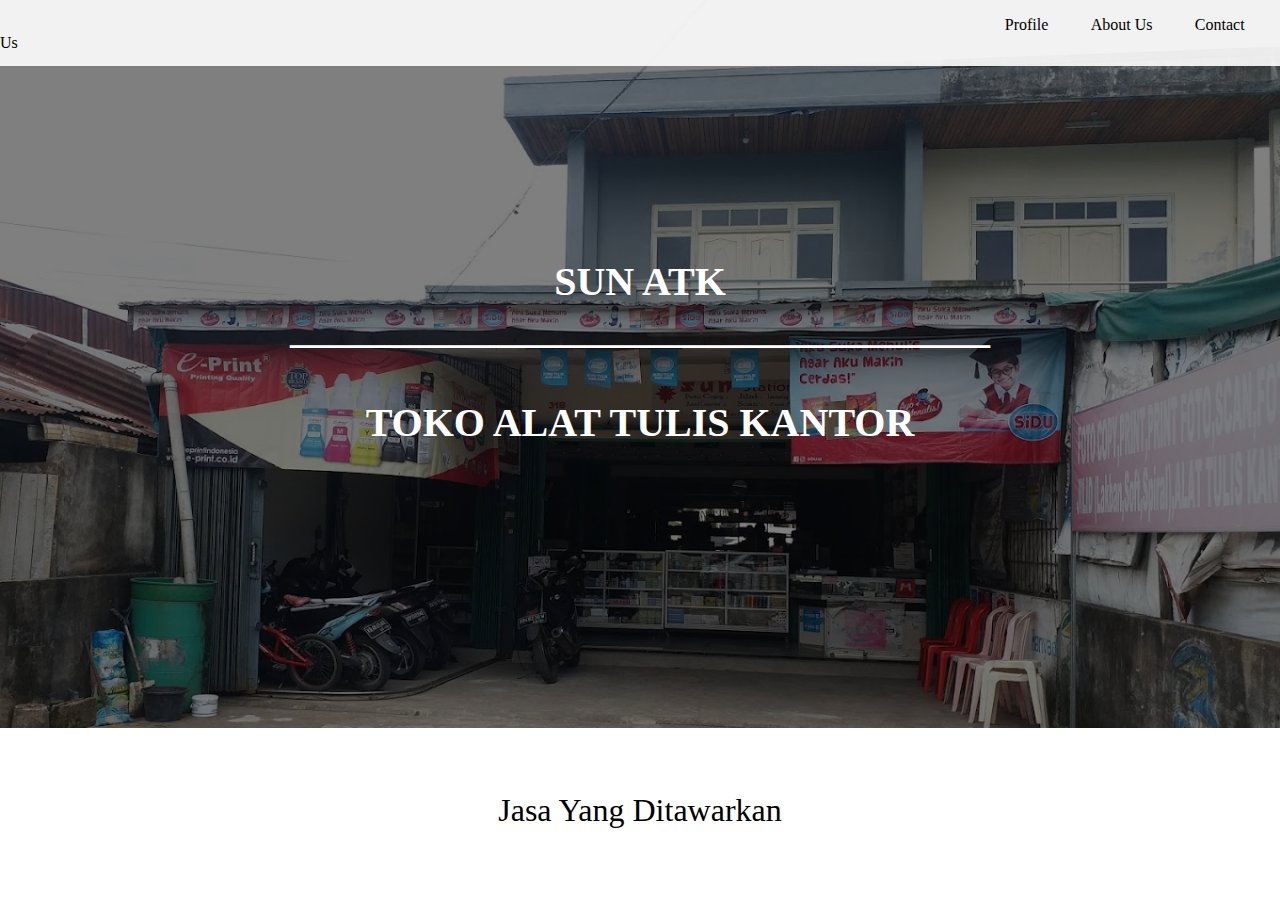
==== a.html @ 74fe92c0 "nambah css" ====
<!DOCTYPE html>
<html lang="en">
  <head>
    <meta charset="UTF-8" />
    <meta http-equiv="X-UA-Compatible" content="IE=edge" />
    <meta name="viewport" content="width=device-width, initial-scale=1.0" />
    <title>SUN ATK HOMEPAGE</title>
    <link rel="stylesheet" href="style.css" />
  </head>
  <body>
    <div class="welcome_div" id="welcome_div">
        <div class="welcome_cover" id="welcome_cover">
            <div class="navigation_div" id="navigation_div">
                <span class="navigation_blank"></span>
                <span><a href="#profile" class="navigation_profile navstyle">Profile</a></span>
                <span><a href="#about_us" class="navigation_about_us navstyle">About Us</a></span>
                <span><a href="#contact_us" class="navigation_contact_us navstyle">Contact Us</a></span>
            </div>

            <div class="sun_atk">
                <span>SUN ATK</span>
                <legend>___________________________________</legend><br>
                <span>TOKO ALAT TULIS KANTOR</span>
            </div>
        </div>
    </div>

    <div class="jasa" id="jasa">
        
      <span class="title_jasa">Jasa Yang Ditawarkan</span>

        <!-- <table class="table_jasa" width="100%" border="1">
          <tr rowspan="2">
            <td width="0.5%"></td>
            
            <td width="33%">
              <img src="" alt="gambar">
              <span>Fotocopy</span>
            </td>
            
            <td width="33%">
              <img src="" alt="gambar">
              <span>Cuci Foto & Foto</span>
            </td>
            
            <td width="33%">
              <img src="" alt="gambar">
              <span>Fotocopy</span>
            </td>
            
            <td width="0.5%"></td>
          </tr>
          
          <tr>
            <td width="0.5%"></td>
            
            <td width="33%">
              <img src="" alt="gambar">
              <span>Fotocopy</span>
            </td>
            
            <td width="33%">
              <img src="" alt="gambar">
              <span>Fotocopy</span>
            </td>
            
            <td width="33%">
              <img src="" alt="gambar">
              <span>Fotocopy</span>
            </td>
            
            <td width="0.5%"></td>
          </tr>

          <tr>
            <td width="0.5%"></td>

            <td width="33%">
              <img src="" alt="gambar">
              <span>Fotocopy</span>
            </td>
            
            <td width="33%">
              <img src="" alt="gambar">
              <span>Fotocopy</span>
            </td>
            
            <td width="33%">
              <img src="" alt="gambar">
              <span>Fotocopy</span>
            </td>
            
            <td width="0.5%"></td>
          </tr>
        </table> -->
    </div>
  </body>
</html>
---- style.css ----
*
{
  margin: 0px;
  padding: 0px;
}

.navigation_blank
{
  margin-left: 77%;
}

.navstyle
{
  padding-left: 1.5%;
  padding-right: 1.5%;
  padding-top: 7.5px;
  padding-bottom: 7.5px;
  color: black;
  text-decoration: none;
  text-align: center; 
}

#welcome_div
{
  background-image: url("assets/foto_toko.jpg");
  width: 100%;
  height: 100%;
  background-repeat: no-repeat;
  background-size: 100%;
}

#welcome_cover
{
  background-color: rgba(0,0,0,0.5);
  width: 100%;
  height: 100%;
  padding-bottom: 22%;
}

#navigation_div
{
  width: 100%;
  background-color: rgba(255, 255, 255, 0.9);
  padding-top: 15px;
  padding-bottom: 15px;
  
}

.sun_atk
{
  text-align: center;
  margin: auto;
  margin-top: 15%;
  color: white;
  font-weight: bold;
  font-size: 250%;
}

.jasa
{
  text-align: center;
  padding-top: 5%;
  padding-bottom: 5%;
}

.title_jasa
{
  font-size: 200%;
  
}

.table_jasa
{
  margin: auto;
}
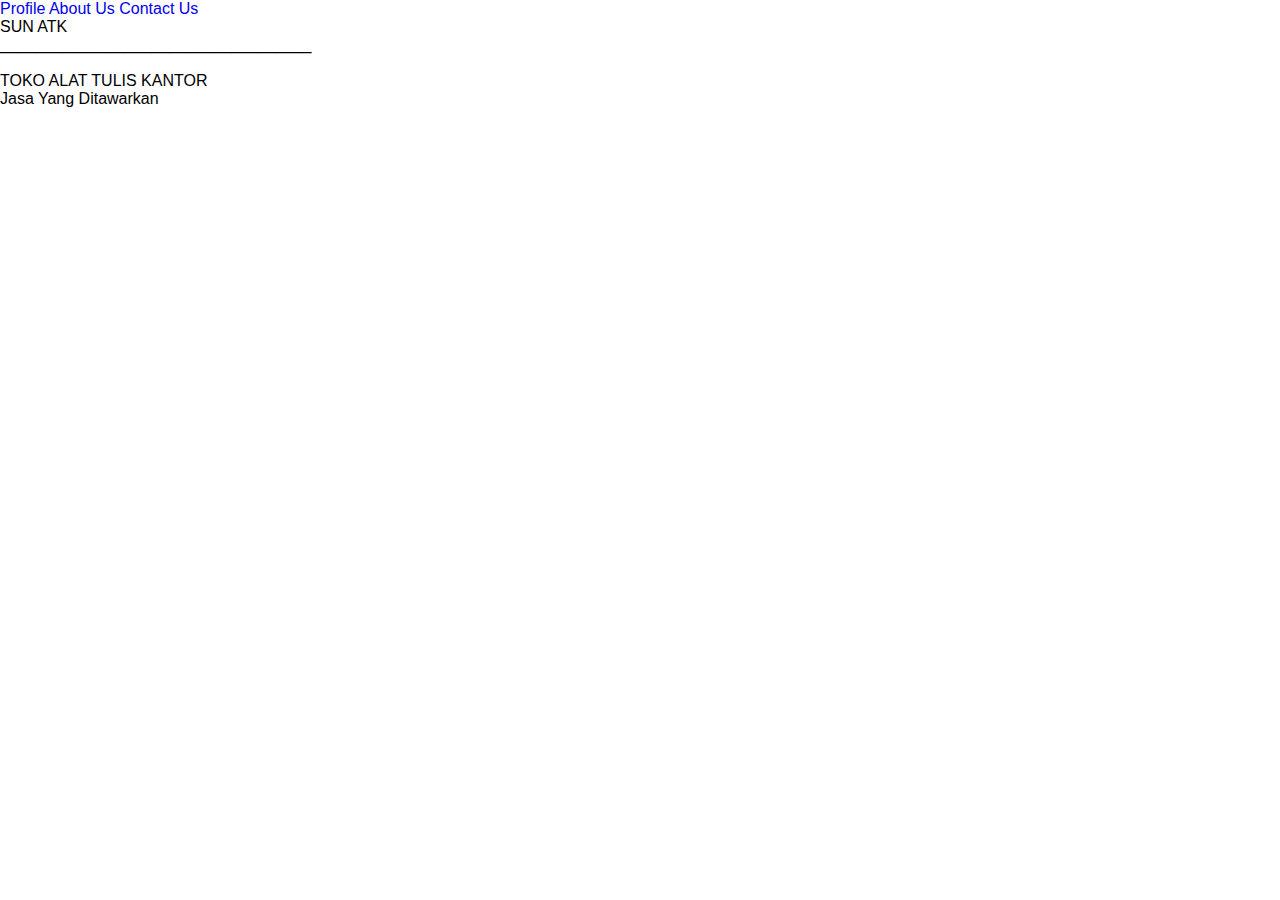
==== commit 47577301: "tes push" ====
--- a/a.html
+++ b/a.html
@@ -26,7 +26,7 @@
     </div>
 
     <div class="jasa" id="jasa">
-        
+        <!-- <p>aaaa</p> -->
       <span class="title_jasa">Jasa Yang Ditawarkan</span>
 
         <!-- <table class="table_jasa" width="100%" border="1">
--- a/style.css
+++ b/style.css
@@ -1,75 +1,326 @@
-*
-{
-  margin: 0px;
-  padding: 0px;
-}
-
-.navigation_blank
-{
-  margin-left: 77%;
-}
-
-.navstyle
-{
-  padding-left: 1.5%;
-  padding-right: 1.5%;
-  padding-top: 7.5px;
-  padding-bottom: 7.5px;
+:root {
+  --bg: #ffcf00;
+}
+
+* {
+  margin: 0;
+  padding: 0;
+  box-sizing: border-box;
+  outline: none;
+  border: none;
+
+  text-decoration: none;
+}
+
+body {
+  font-family: "Poppins", sans-serif;
+}
+
+nav {
+  z-index: 100;
+  color: white;
+  text-align: center;
+  position: fixed;
+  border-bottom: 1px solid #b1b1b1;
+  line-height: 60px;
+  width: 100%;
+  transition: background-color 0.5s ease;
+  padding: 1rem;
+  background-color: black;
+  opacity: 60%;
+  /* buat transisi efek di navbar */
+}
+
+nav.putih {
+  background-color: white;
+}
+nav .layar-dalam {
+  margin: 0 5rem;
+}
+nav .logo {
+  float: left;
+  position: relative;
+  line-height: 55px;
   color: black;
+  text-align: center;
+  font-size: 2rem;
+}
+
+nav .logo img {
+  width: 100px;
+  height: 80px;
+  vertical-align: middle;
+}
+
+nav .menu {
+  float: right;
+  height: 60px;
+  max-width: 600px;
+}
+nav .menu ul {
+  list-style-type: none;
+  margin: 0;
+  padding: 0;
+  display: flex;
+}
+
+nav .menu ul li {
+  list-style-type: none;
+  float: left;
+  line-height: 60px;
+}
+
+nav ul li a {
+  color: white;
+  text-align: center;
+  padding: 0 20px;
   text-decoration: none;
-  text-align: center; 
-}
-
-#welcome_div
-{
+  display: inline-block;
+}
+
+nav ul li a:hover {
+  color: var(--bg);
+}
+
+nav ul li a::after {
+  content: "";
+  display: block;
+  padding-bottom: 0.5rem;
+  border-bottom: 0.1rem solid var(--bg);
+  transform: scaleX(0);
+  transition: 0.2s linear;
+}
+
+nav ul li a:hover::after {
+  transform: scaleX(1);
+}
+
+main {
+  width: 100%;
+}
+.profile {
+  min-height: 100vh;
+  display: flex;
   background-image: url("assets/foto_toko.jpg");
+  background-repeat: no-repeat;
+  align-items: center;
+  background-size: cover;
+  background-position: center;
+  position: relative;
+}
+
+.profile .content {
+  padding: 1.4rem;
+  text-align: center;
+}
+
+img {
+  width: 100%;
+}
+
+.profile .content h1 {
+  font-size: 2em;
+  color: white;
+}
+.profile .content h1:hover {
+  text-shadow: rgb(234, 234, 212) -3px 0;
+}
+.profile .content p {
+  font-size: 1rem;
+  margin-top: 1rem;
+  line-height: 1.4;
+  font-weight: bold;
+  color: white;
+}
+
+.profile .content button {
+  outline: none;
+  cursor: pointer;
+  border: none;
+  padding: 0.9rem 2rem;
+  margin-top: 2rem;
+  font-family: inherit;
+  font-size: inherit;
+  position: relative;
+  display: inline-block;
+  letter-spacing: 0.05rem;
+  font-weight: 700;
+  font-size: 17px;
+  border-radius: 500px;
+  overflow: hidden;
+  background: var(--bg);
+  color: ghostwhite;
+}
+
+.profile .content button span {
+  position: relative;
+  z-index: 10;
+  transition: color 0.4s;
+}
+
+.profile .content button:hover span {
+  color: black;
+}
+
+.profile .content button::before,
+.profile .content button::after {
+  position: absolute;
+  top: 0;
+  left: 0;
   width: 100%;
   height: 100%;
-  background-repeat: no-repeat;
-  background-size: 100%;
-}
-
-#welcome_cover
-{
-  background-color: rgba(0,0,0,0.5);
-  width: 100%;
-  height: 100%;
-  padding-bottom: 22%;
-}
-
-#navigation_div
-{
-  width: 100%;
-  background-color: rgba(255, 255, 255, 0.9);
-  padding-top: 15px;
-  padding-bottom: 15px;
-  
-}
-
-.sun_atk
-{
-  text-align: center;
+  z-index: 0;
+}
+
+.profile .content button::before {
+  content: "";
+  background: #000;
+  width: 120%;
+  left: -10%;
+  transform: skew(30deg);
+  transition: transform 0.4s cubic-bezier(0.3, 1, 0.8, 1);
+}
+
+.profile .content button:hover::before {
+  transform: translate3d(100%, 0, 0);
+}
+
+.about,
+.aboutus {
+  padding: 2rem 6rem;
+}
+
+.about h2 {
+  text-align: center;
+  font-size: 2rem;
+  margin-bottom: 2rem;
+}
+.about h2::after {
+  content: "";
+  border-bottom: 5px solid #c86b85;
+  width: 52px;
+  display: block;
+  margin: 20px auto;
+}
+
+.about .card-layout {
+  display: flex;
+  flex-wrap: wrap;
+  justify-content: center;
+}
+
+.about .card-layout .card-layout-item {
+  background-color: rgb(251, 242, 225);
+  text-align: center;
+  height: 150px;
+  width: 300px;
+  margin: 5px;
+  padding: 0;
+  border-radius: 10px;
+}
+
+.about .card-layout .card-layout-item:hover {
+  font-weight: bold;
+  background-color: rgb(245, 233, 209);
+}
+
+.about .card-layout .card-layout-item p {
+  margin: 4rem;
+}
+
+.aboutus h2 {
+  text-align: center;
+}
+
+.aboutus h2::after {
+  content: "";
+  border-bottom: 5px solid #c86b85;
+  width: 52px;
+  display: block;
+  margin: 20px auto;
+}
+
+.aboutus .aboutusmid {
+  display: flex;
   margin: auto;
-  margin-top: 15%;
-  color: white;
+  padding: auto;
+}
+
+.aboutus .aboutusmid p {
+  width: 100%;
+  margin: auto 0;
+}
+
+.aboutus .aboutusmid .container img {
+  width: 100%;
+}
+.aboutus .container {
+  width: 100%;
+  overflow: hidden;
+  border: 10px solid rgb(237, 231, 221);
+}
+
+.aboutus .container .wrapper {
+  width: auto;
+  display: flex;
+  animation: slide 16s infinite;
+}
+
+@keyframes slide {
+  0% {
+    transform: translateX(0);
+  }
+  25% {
+    transform: translateX(0);
+  }
+  30% {
+    transform: translateX(-75%);
+  }
+  50% {
+    transform: translateX(-100%);
+  }
+  75% {
+    transform: translateX(-200%);
+  }
+  100% {
+    transform: translateX(-200%);
+  }
+}
+
+footer {
+  margin-top: 250px;
+  padding: 50px;
+  background-color: #343a40;
+  color: #fff;
+}
+footer .layar-dalam {
+  display: flex;
+  flex-direction: row;
+  justify-content: space-between;
+}
+footer .layar-dalam div {
+  width: 20%;
+}
+footer .layar-dalam h5 {
+  margin-top: 0px;
+  font-size: 18px;
   font-weight: bold;
-  font-size: 250%;
-}
-
-.jasa
-{
-  text-align: center;
-  padding-top: 5%;
-  padding-bottom: 5%;
-}
-
-.title_jasa
-{
-  font-size: 200%;
-  
-}
-
-.table_jasa
-{
-  margin: auto;
-}
+}
+footer .layar-dalam span {
+  font-size: 10px;
+}
+
+footer .layar-dalam a {
+  color: white;
+  font-size: 10px;
+}
+footer .layar-dalam .alamat span {
+  text-align: center;
+}
+footer .copyright {
+  width: 100%;
+  margin-top: 30px;
+  padding-top: 30px;
+  border-top: 1px solid #666;
+  text-align: center;
+}
